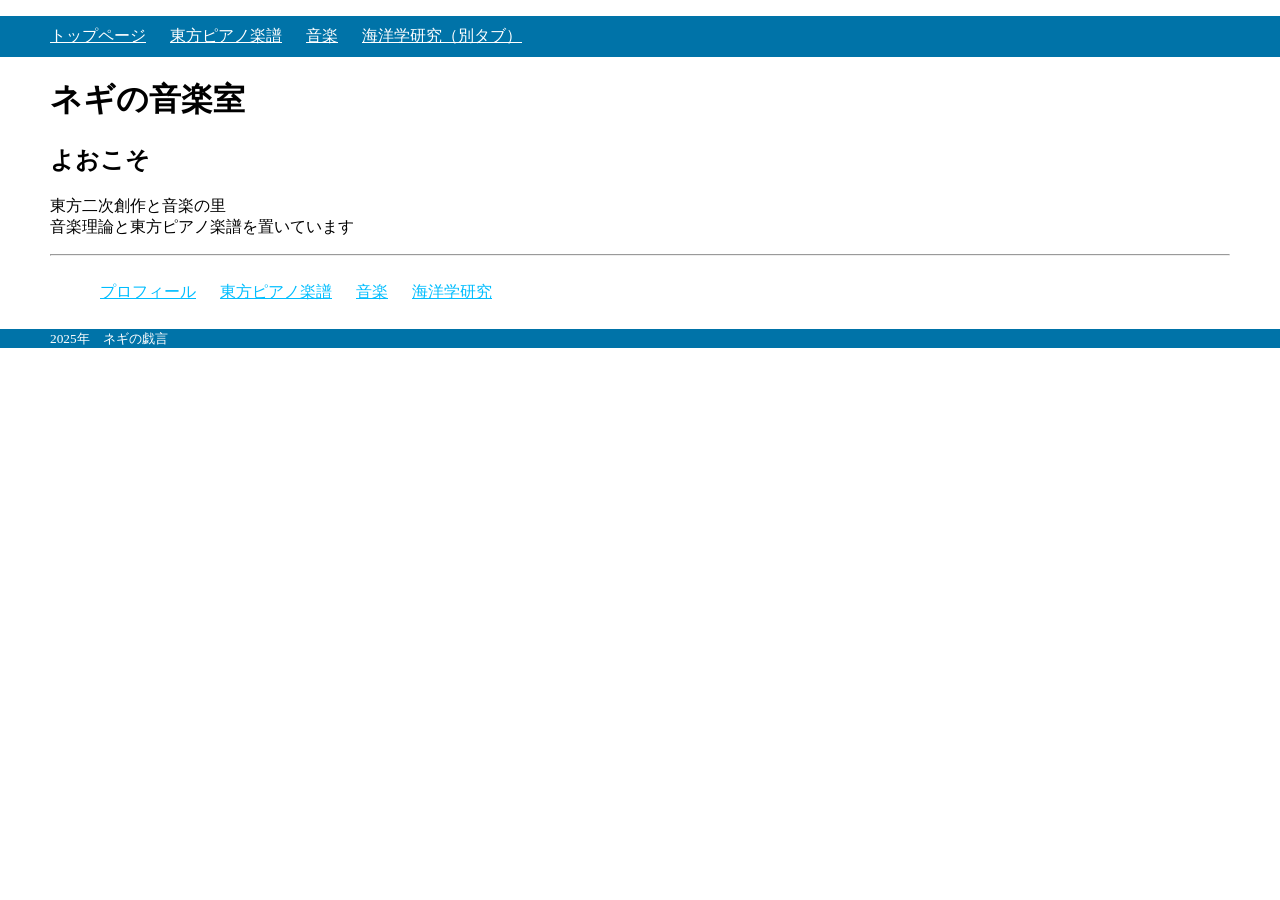
==== index.html @ 96b9de61 "Update index.html" ====
<!DOCTYPE html>
<html lang="ja">
 <head>
   <meta charset="UTF-8">
   <title>ネギの音楽室</title>
   <meta name="description" content="東方と音楽と">
   <meta name="keywords" content="東方,ピアノ,音楽理論">
   <link rel="stylesheet" href="main.css">
 </head>
 <body>
   <header>
     <ul>
       <li><a href="main.html">トップページ</a></li>
       <li><a href="touhou.html">東方ピアノ楽譜</a></li>
       <li><a href="music.html">音楽</a></li>
       <li><a href="ocean.html">海洋学研究（別タブ）</a></li>
     </ul>
   </header>
   <main>
     <h1>ネギの音楽室</h1>
     <h2>よおこそ</h2>
     <p>東方二次創作と音楽の里<br>音楽理論と東方ピアノ楽譜を置いています</p>
     <hr>
     <article>
       <ul>
         <li><a href="about.html">プロフィール</a></li>
         <li><a href="touhou.html">東方ピアノ楽譜</a></li>
         <li><a href="music.html">音楽</a></li>
         <li><a href="ocean.html">海洋学研究</a></li>
       </ul>
     </article>
   </main>
   <footer>
     <p><small>2025年&emsp;ネギの戯言</small></p>
   </footer>
  </body>
</html>
---- main.css ----
@charset"UTF-8";
body{
  font-family: 'Noto Sans JP';
  margin: 0px;
}

header{
  background-color: #0073a8;
  color: #ffffff;
  ul{
    list-style-type: none;
    li{
      display: inline-block;
      margin: 10px 10px 10px 10px;
    }
    a{
      color: #ffffff;
    }
  }
}

main{
  margin-left: 50px;
  margin-right: 50px;
  article{
    ul{
      list-style-type: none;
      li{
        display: inline-block;
        margin:10px;
        a{
          color: #00bdfe
        }
      }
    }
  }
}

footer{
  background-color: #0073a8;
  p{
    color: #ffffff;
    margin: 10px 50px 10px 50px;
  }
}
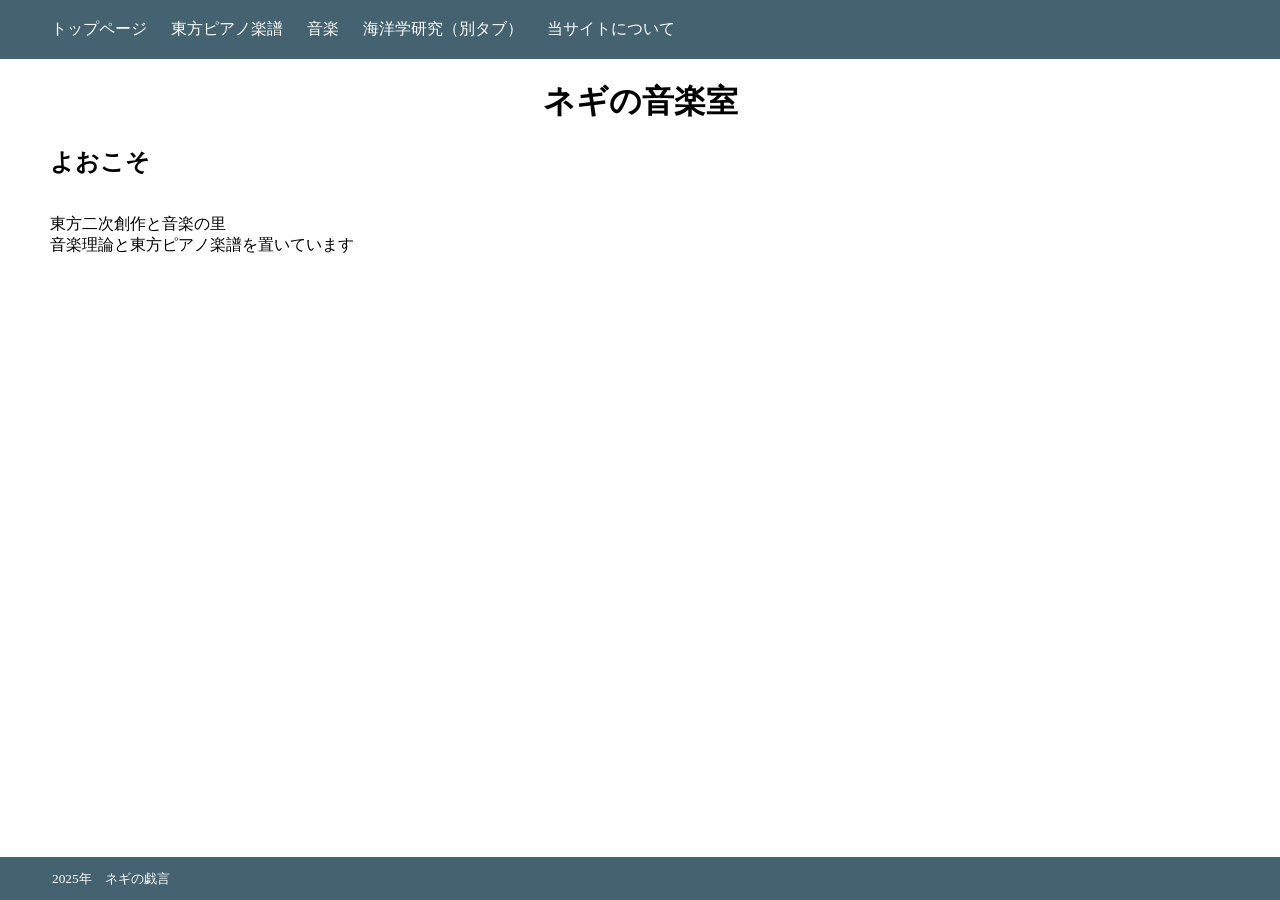
==== commit 9bb5bff6: "Update index.html" ====
--- a/index.html
+++ b/index.html
@@ -1,37 +1,31 @@
 <!DOCTYPE html>
 <html lang="ja">
  <head>
-   <meta charset="UTF-8">
-   <title>ネギの音楽室</title>
-   <meta name="description" content="東方と音楽と">
-   <meta name="keywords" content="東方,ピアノ,音楽理論">
-   <link rel="stylesheet" href="main.css">
+  <meta charset="UTF-8">
+  <title>ネギの音楽室</title>
+  <meta name="description" content="東方と音楽と">
+  <meta name="keywords" content="東方,ピアノ,音楽理論">
+  <link rel="stylesheet" href="index.css">
  </head>
  <body>
+  <div class="mainpage">
    <header>
-     <ul>
-       <li><a href="main.html">トップページ</a></li>
-       <li><a href="touhou.html">東方ピアノ楽譜</a></li>
-       <li><a href="music.html">音楽</a></li>
-       <li><a href="ocean.html">海洋学研究（別タブ）</a></li>
-     </ul>
+    <ul>
+     <li><a href="index.html">トップページ</a></li>
+     <li><a href="touhou.html">東方ピアノ楽譜</a></li>
+     <li><a href="music.html">音楽</a></li>
+     <li><a href="ocean.html">海洋学研究（別タブ）</a></li>
+     <li><a href="about.html">当サイトについて</a></li>
+    </ul>
    </header>
    <main>
-     <h1>ネギの音楽室</h1>
-     <h2>よおこそ</h2>
-     <p>東方二次創作と音楽の里<br>音楽理論と東方ピアノ楽譜を置いています</p>
-     <hr>
-     <article>
-       <ul>
-         <li><a href="about.html">プロフィール</a></li>
-         <li><a href="touhou.html">東方ピアノ楽譜</a></li>
-         <li><a href="music.html">音楽</a></li>
-         <li><a href="ocean.html">海洋学研究</a></li>
-       </ul>
-     </article>
+    <h1>ネギの音楽室</h1>
+    <h2>よおこそ</h2>
+    <p>東方二次創作と音楽の里<br>音楽理論と東方ピアノ楽譜を置いています</p>
    </main>
    <footer>
-     <p><small>2025年&emsp;ネギの戯言</small></p>
+    <p><small>2025年&emsp;ネギの戯言</small></p>
    </footer>
-  </body>
+  </div>
+ </body>
 </html>
--- a/index.css
+++ b/index.css
@@ -0,0 +1,72 @@
+@charset"UTF-8";
+body{
+  font-family: 'Noto Sans JP';
+  margin: 0px;
+}
+
+.mainpage{
+  display: grid;
+  grid-template-rows: auto 1fr auto;
+  grid-template-columns: 100%;
+  min-height: 100vh;
+}
+
+header{
+  background-color: #456270;
+  color: #ffffff;
+  padding:1px;
+  position: sticky;
+  top: 0;
+  width: 100%;
+  ul{
+    list-style-type: none;
+    li{
+      display: inline-block;
+      margin: 2px 10px 2px 10px;
+    }
+    a{
+      color: #ffffff;
+      text-decoration: none;
+    }
+  }
+}
+
+main{
+  margin-left: 50px;
+  margin-right: 50px;
+  h1{
+    text-align: center;
+  }
+  p{
+    display: inline-block;
+    ul{
+       list-style-type: none;
+       a{
+         text-decoration: none;
+         color: #000000;
+       }
+     }
+  }
+  .img1{
+    display: inline-block;
+  }
+}
+
+.profile{
+  ul{
+    list-style-type: none;
+    li{
+      margin-bottom: 10px;
+    }
+
+  }
+}
+
+footer{
+  background-color: #456270;
+  padding: 2px;
+  p{
+    color: #ffffff;
+    margin: 10px 50px 10px 50px;
+  }
+}
